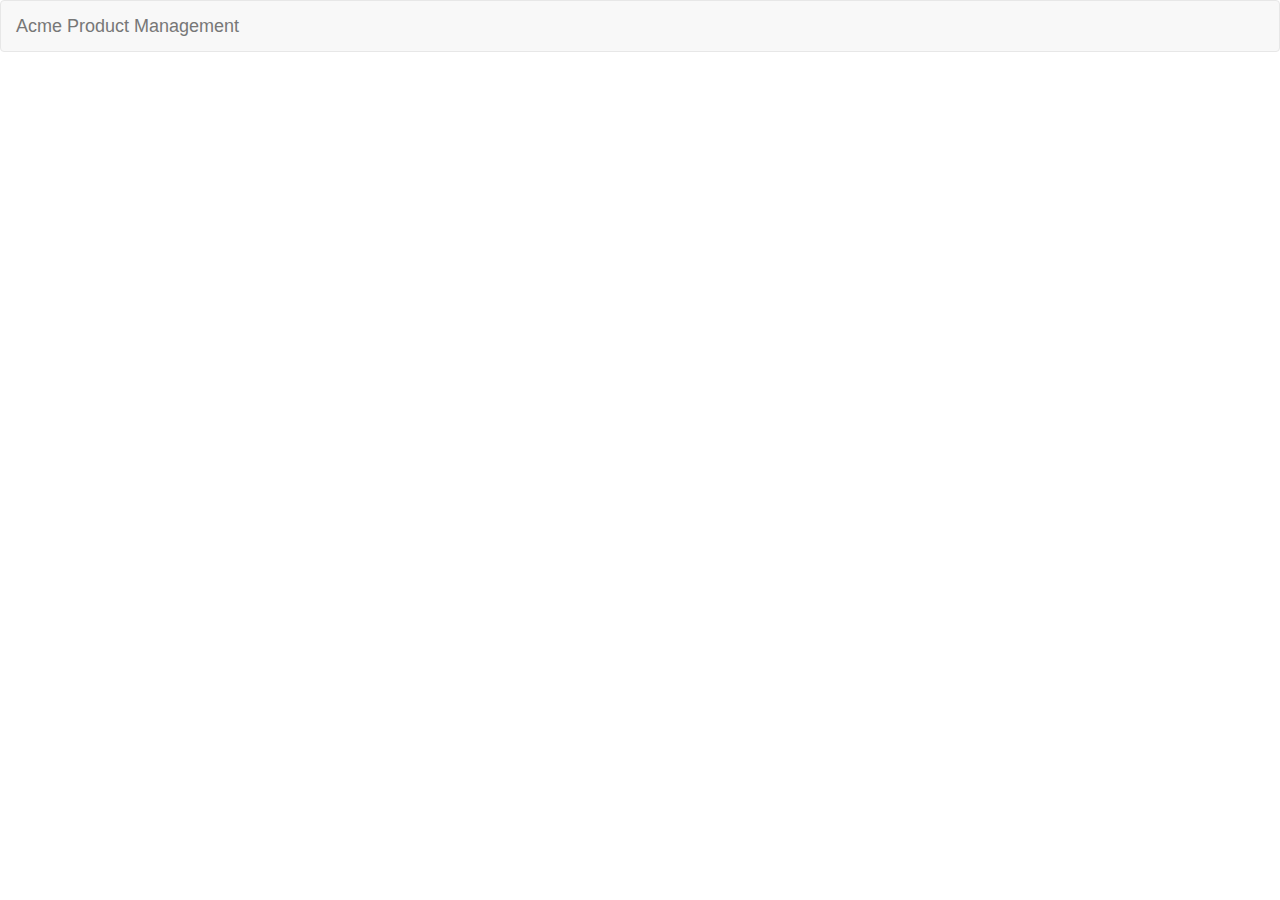
==== APM/index.html @ 884a9d71 "Attempt to create route to directiveTest" ====
﻿<!DOCTYPE html>
<html>
<head lang="en">
    <meta charset="UTF-8">
    <title>Acme Product Management</title>

    <!-- Style sheets -->
    <link href="styles/bootstrap.css" rel="stylesheet" />
</head>

<body ng-app="productManagement">
    <nav class="navbar navbar-default">
        <div class="container-fluid">
            <div class="navbar-header">
                <div class="navbar-brand">Acme Product Management</div>
            </div>
        </div>
    </nav>

    <div class="container">
        <ng-view></ng-view>
    </div>

    <!-- Library Scripts -->
    <script src="scripts/jquery-2.1.4.js"></script>
    <script src="scripts/angular.js"></script>
    <script src="scripts/angular-resource.js"></script>
    <script src="scripts/angular-mocks.js"></script>
    <script src="scripts/angular-route.js"></script>
    <script src="scripts/scrolled.js"></script>
    <script src="data.js"></script>
    <script src="virtualScroller.js"></script>
    
    <!-- Application Script -->
    <script src="app/app.js"></script>

    <!-- Domain Classes -->
    <script src="app/products/product.js"></script>

    <!-- Services -->
    <script src="app/common/services/common.services.js"></script>
    <script src="app/common/services/dataAccessService.js"></script>
    <script src="app/common/services/productResourceMock.js"></script>

    <!-- Directives -->
<!--    <script src="app/changeName/changeName.js"></script>-->
    <script src="app/changeName/myDirective.js"></script>

    <!-- Controllers -->
    <script src="app/products/productListCtrl.js"></script>
    <script src="app/products/productDetailCtrl.js"></script>
</body>

</html>
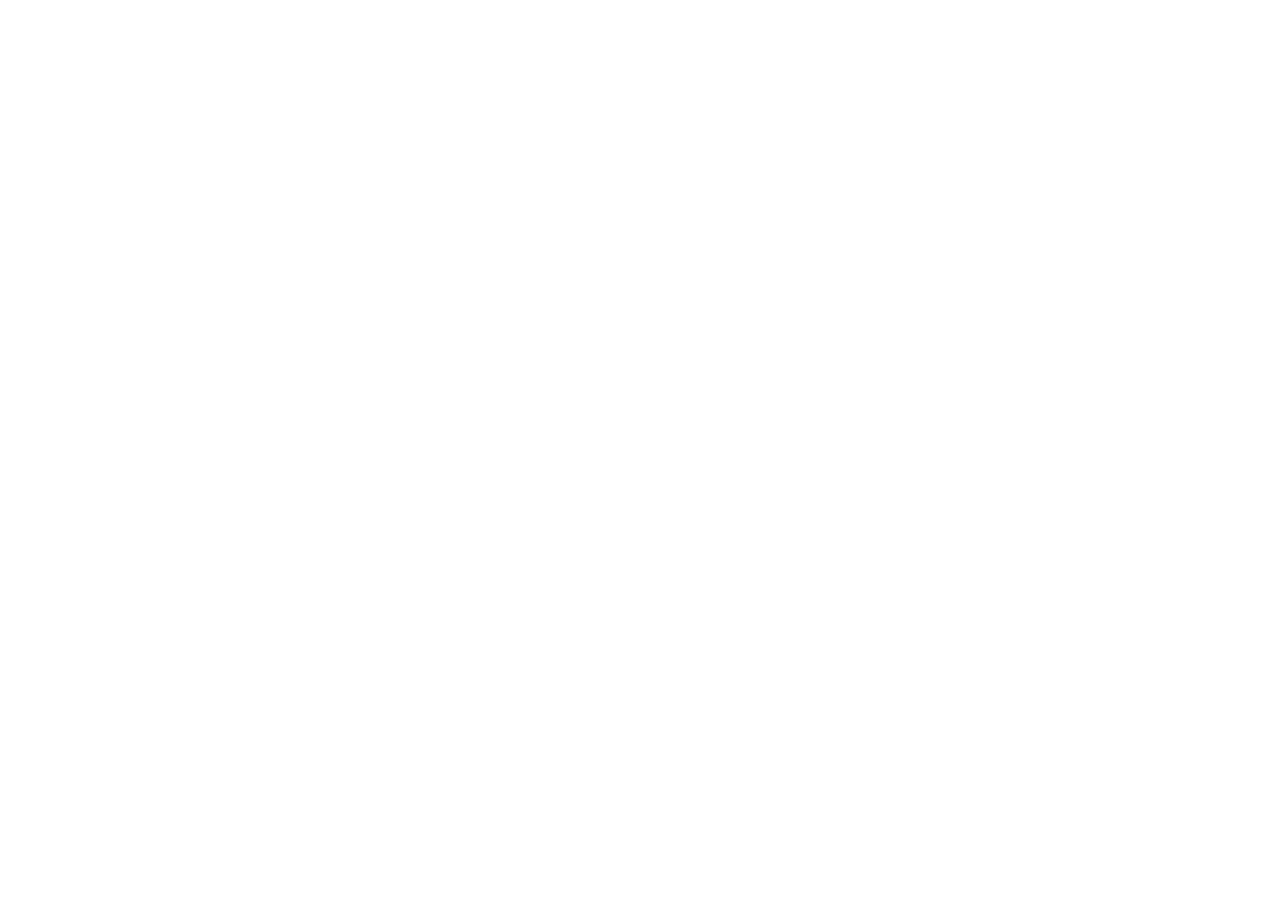
==== commit bc5e84b2: "Remove header and extraneous divs" ====
--- a/APM/index.html
+++ b/APM/index.html
@@ -5,21 +5,12 @@
     <title>Acme Product Management</title>
 
     <!-- Style sheets -->
+    <link href="sidebar.css" rel="stylesheet" />
     <link href="styles/bootstrap.css" rel="stylesheet" />
 </head>
 
 <body ng-app="productManagement">
-    <nav class="navbar navbar-default">
-        <div class="container-fluid">
-            <div class="navbar-header">
-                <div class="navbar-brand">Acme Product Management</div>
-            </div>
-        </div>
-    </nav>
-
-    <div class="container">
-        <ng-view></ng-view>
-    </div>
+    <ng-view></ng-view>
 
     <!-- Library Scripts -->
     <script src="scripts/jquery-2.1.4.js"></script>
@@ -27,9 +18,6 @@
     <script src="scripts/angular-resource.js"></script>
     <script src="scripts/angular-mocks.js"></script>
     <script src="scripts/angular-route.js"></script>
-    <script src="scripts/scrolled.js"></script>
-    <script src="data.js"></script>
-    <script src="virtualScroller.js"></script>
     
     <!-- Application Script -->
     <script src="app/app.js"></script>
@@ -43,12 +31,14 @@
     <script src="app/common/services/productResourceMock.js"></script>
 
     <!-- Directives -->
-<!--    <script src="app/changeName/changeName.js"></script>-->
     <script src="app/changeName/myDirective.js"></script>
+    <script src="app/directiveTest/virtualScrollColumn.js"></script>
 
     <!-- Controllers -->
     <script src="app/products/productListCtrl.js"></script>
     <script src="app/products/productDetailCtrl.js"></script>
+    <script src="app/directiveTest/virtualScrollColumnCtrl.js"></script>
+
 </body>
 
 </html>--- a/APM/sidebar.css
+++ b/APM/sidebar.css
@@ -0,0 +1,69 @@
+﻿.filter-section {
+    position: absolute;
+    height: 100px;
+    width: 200px;
+    background: #cae4f1;
+}
+
+.header-row {
+    position: absolute;
+    left: 200px;
+    right: 0;
+    height: 100px;
+    background: aqua;
+    overflow-x: auto;
+    overflow-y: hidden;
+}
+
+.header-row .canvas {
+    position: relative;
+}
+
+.header-row-box {
+    height: 100px;
+    border: 1px solid black;
+    display: block;
+    width: 200px;
+    position: absolute;
+}
+
+.header-col {
+    position: absolute;
+    top: 100px;
+    bottom: 0;
+    width: 200px;
+    overflow-x: hidden;
+    overflow-y: auto;
+    background: red;
+}
+
+.header-col-box {
+    height: 100px;
+    border: 1px solid black;
+    display: block;
+    width: 200px;
+    position: absolute;
+}
+
+.grid {
+    position: absolute;
+    left: 200px;
+    top: 100px;
+    right: 0;
+    bottom: 0;
+    overflow-y: auto;
+    overflow-x: auto;
+    background: yellow;
+}
+
+.grid-box {
+    display: inline-block;
+    width: 200px;
+    height: 100px;
+    border: 1px solid black;
+    position: absolute;
+}
+
+.grid .canvas {
+    position: relative;
+}